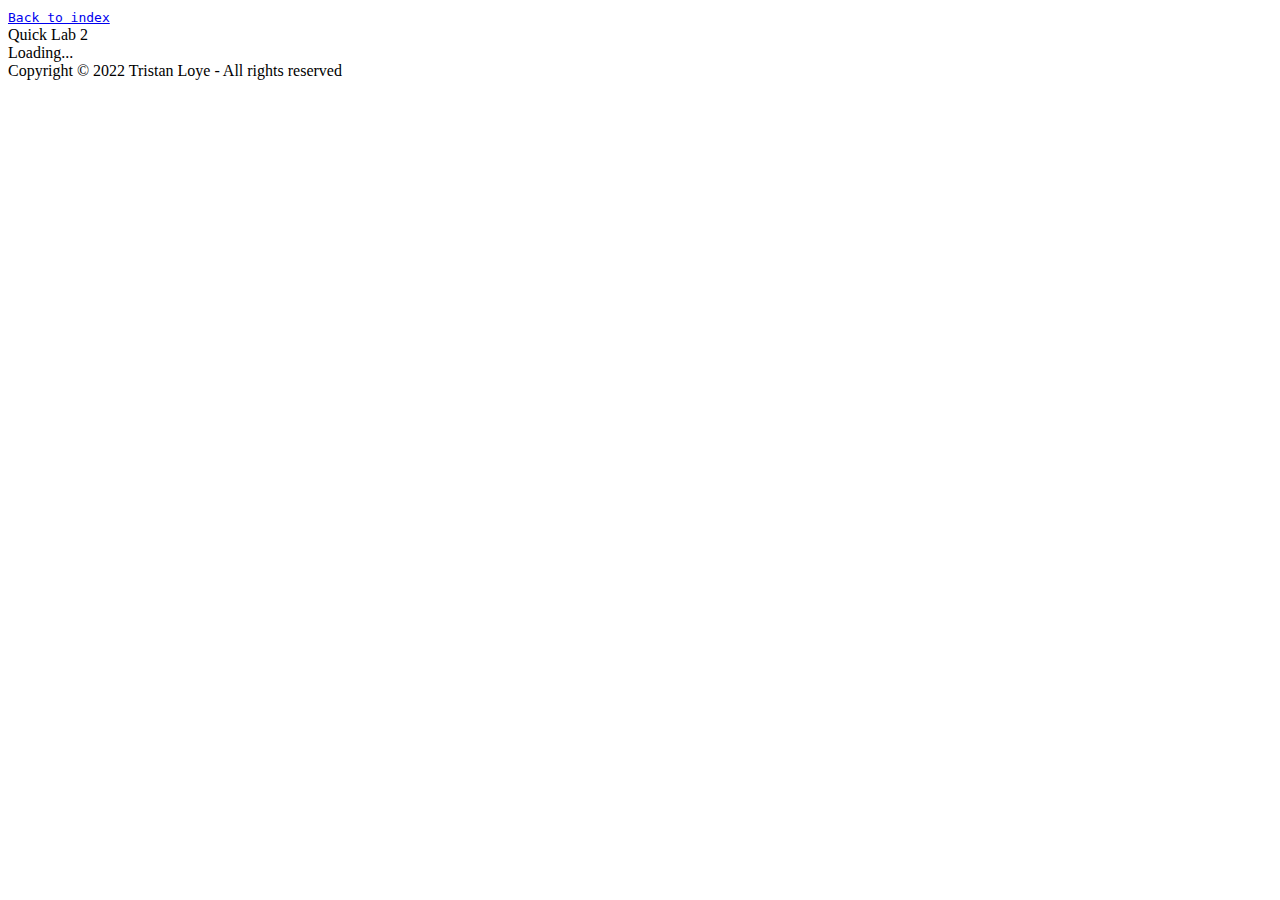
==== quickLab-2/index.html @ 4718acf8 "Upload quick lab 2" ====
<!DOCTYPE html>
<html lang="en">
  <head>
    <title>TI510M - Quick LAB 2</title>
    <meta charset="UTF-8">
    <meta name="author" content="Tristan Loye">
    <meta name="viewport" content="width=device-width, initial-scale=1.0">
    <link href="./style.css" rel="stylesheet" type="text/css" media="all">
  </head>
  <body class="container-flex-column-center">
    <div id="backToIndex" class="container-flex-row">
      <a href="../">
        <i class="bi bi-arrow-left"></i>
        <span class="margin-left-10px"><code>Back to index</code></span>
      </a>
    </div>

    <header>
      Quick Lab 2
    </header>

    <div id="error-container" class="container-flex-column-center"></div>

    <main id="users-container" class="container-flex-column-center">Loading...</main>

    <footer>
      Copyright © 2022 Tristan Loye - All rights reserved
    </footer>

    <script>
      //? Settings
      const numberOfUsers = 5000;

      //? Fetch the API to get the JSON
      fetch("https://randomuser.me/api/?nat=ca&results=" + numberOfUsers)
        .then((response) => response.json())
        .then(function (data) {
          console.log(data)

          document.getElementById("users-container").innerHTML = ""

          if (data.error == null) {
            //? Get the table of users
            let dataUser = data.results

            //? Create a new <div> to put every users in
            let newBlock = document.createElement('div')
            newBlock.classList = "block-users"
            newBlock.id = "users-wrap"
            document.getElementById("users-container").appendChild(newBlock)

            //? Add every users inside the JSON
            for (let i = 0; i < dataUser.length; i++) {
              addUser(dataUser[i])
            }
          } else {
            //? If you refresh a lot you have a warning from the API
            let newErrorJson = document.createElement('code')
            newErrorJson.innerHTML = "<u><b>API respond:</b></u><br>" + data.error
            document.getElementById("error-container").appendChild(newErrorJson)
            document.getElementById("error-container").classList.add("error-json")
            document.getElementById("users-container").style.visibility = "hidden"
          }
        })

        function addUser(dataUser) {
          //? Create a new user
          const newUser = document.createElement('div')
          newUser.classList = "user"

          const newUserPicture = document.createElement('div')
          newUserPicture.classList = "user-picture"
          //newUserImage.style.backgroundImage = "url('"+dataUser["picture"].thumbnail+"')"
          newUserPicture.style.backgroundImage = "url('"+dataUser["picture"].medium+"')"
          //newUserImage.style.backgroundImage = "url('"+dataUser["picture"].large+"')"
          
          const newUserName = document.createElement('div')
          newUserName.classList = "user-name"
          newUserName.textContent = dataUser["name"].first + " " + dataUser["name"].last

          newUser.append(newUserPicture, newUserName)

          //? Add to the main <div>
          document.getElementById("users-wrap").appendChild(newUser)
        }
    </script>
    <script src="../scripts/app.js"></script>
  </body>
</html>
---- quickLab-2/style.css ----
.block-users {
    display: flex;
    flex-wrap: wrap;
    flex-direction: row;
    justify-content: center;
    width: fit-content;
  }
  
  .user {
    background-color: transparent;
    display: flex;
    flex-direction: column;
    align-items: center;
    justify-content: center;
    margin: 10px 0;
    width: 200px;
    text-align: center;
    border-radius: 10px;
  }
  .user:hover {
    background-color: var(--palette-var-neutral-variant80);
  }
  
  .user-picture {
    width: 50px;
    height: 50px;
    background-repeat: no-repeat;
    background-size: cover;
    border-radius: 100%;
  }
  
  .user-name {
    font-size: 15pt;
    padding: 10px;
  }
  
  .error-json {
    background-color: var(--color-error);
    color: var(--color-on-error);
    margin: 10px;
    margin-top: 30px;
    padding: 30px 50px;
    border-radius: 10px;
    font-size: 20px;
    max-width: 500px;
  }
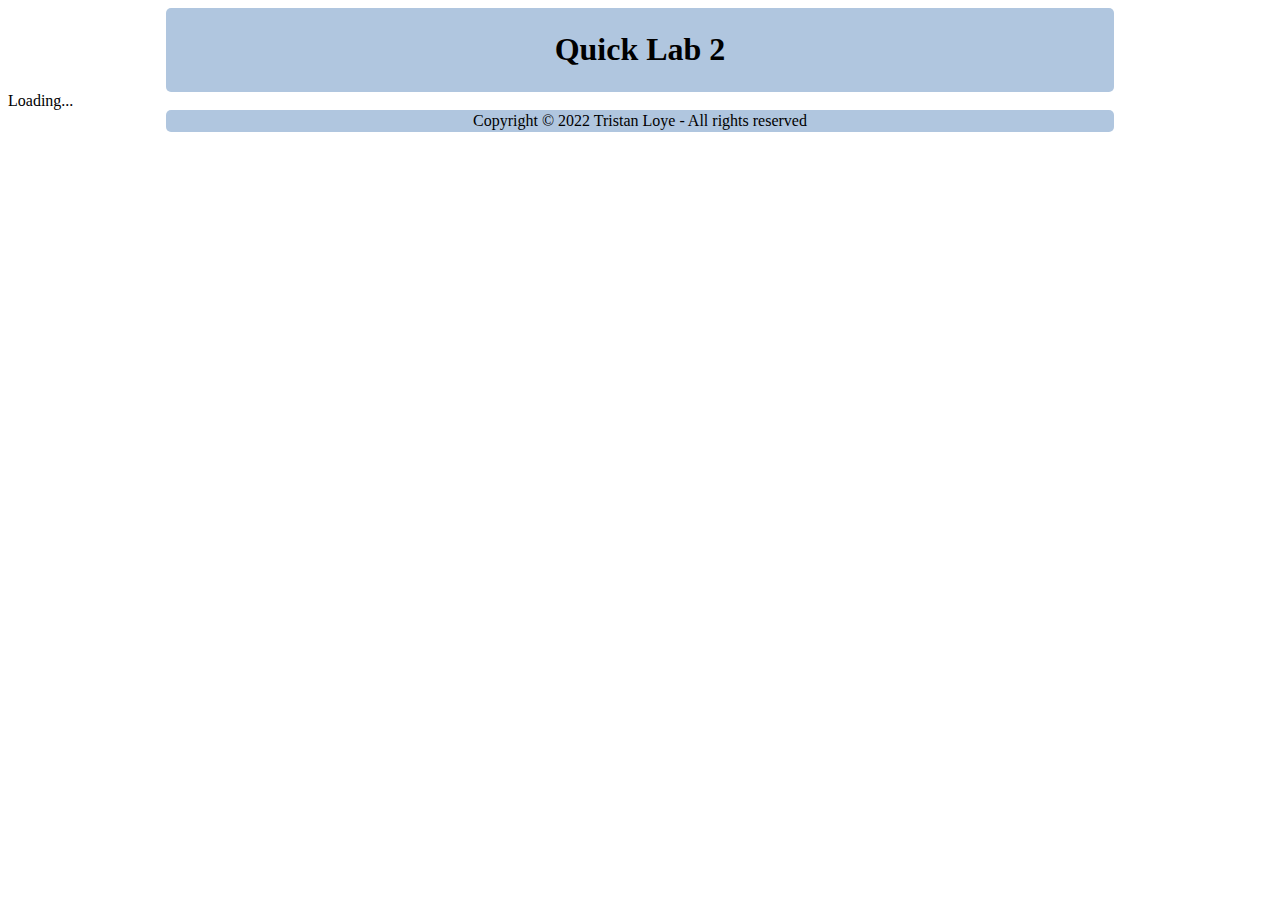
==== commit a071703d: "update css" ====
--- a/quickLab-2/index.html
+++ b/quickLab-2/index.html
@@ -8,15 +8,8 @@
     <link href="./style.css" rel="stylesheet" type="text/css" media="all">
   </head>
   <body class="container-flex-column-center">
-    <div id="backToIndex" class="container-flex-row">
-      <a href="../">
-        <i class="bi bi-arrow-left"></i>
-        <span class="margin-left-10px"><code>Back to index</code></span>
-      </a>
-    </div>
-
     <header>
-      Quick Lab 2
+        <h1>Quick Lab 2</h1> 
     </header>
 
     <div id="error-container" class="container-flex-column-center"></div>
@@ -29,7 +22,7 @@
 
     <script>
       //? Settings
-      const numberOfUsers = 5000;
+      const numberOfUsers = 100;
 
       //? Fetch the API to get the JSON
       fetch("https://randomuser.me/api/?nat=ca&results=" + numberOfUsers)
--- a/quickLab-2/style.css
+++ b/quickLab-2/style.css
@@ -1,12 +1,21 @@
+header, footer{
+    width: 75%;
+    background-color: rgb(176, 198, 223);
+    margin: auto;
+    border-radius: 5px;
+    padding: 2px 0;
+    text-align: center;
+}  
+
 .block-users {
     display: flex;
     flex-wrap: wrap;
     flex-direction: row;
     justify-content: center;
     width: fit-content;
-  }
-  
-  .user {
+}
+
+.user {
     background-color: transparent;
     display: flex;
     flex-direction: column;
@@ -16,25 +25,25 @@
     width: 200px;
     text-align: center;
     border-radius: 10px;
-  }
-  .user:hover {
+}
+.user:hover {
     background-color: var(--palette-var-neutral-variant80);
-  }
-  
-  .user-picture {
+}
+
+.user-picture {
     width: 50px;
     height: 50px;
     background-repeat: no-repeat;
     background-size: cover;
     border-radius: 100%;
-  }
-  
-  .user-name {
+}
+
+.user-name {
     font-size: 15pt;
     padding: 10px;
-  }
-  
-  .error-json {
+}
+
+.error-json {
     background-color: var(--color-error);
     color: var(--color-on-error);
     margin: 10px;
@@ -43,4 +52,4 @@
     border-radius: 10px;
     font-size: 20px;
     max-width: 500px;
-  }+}